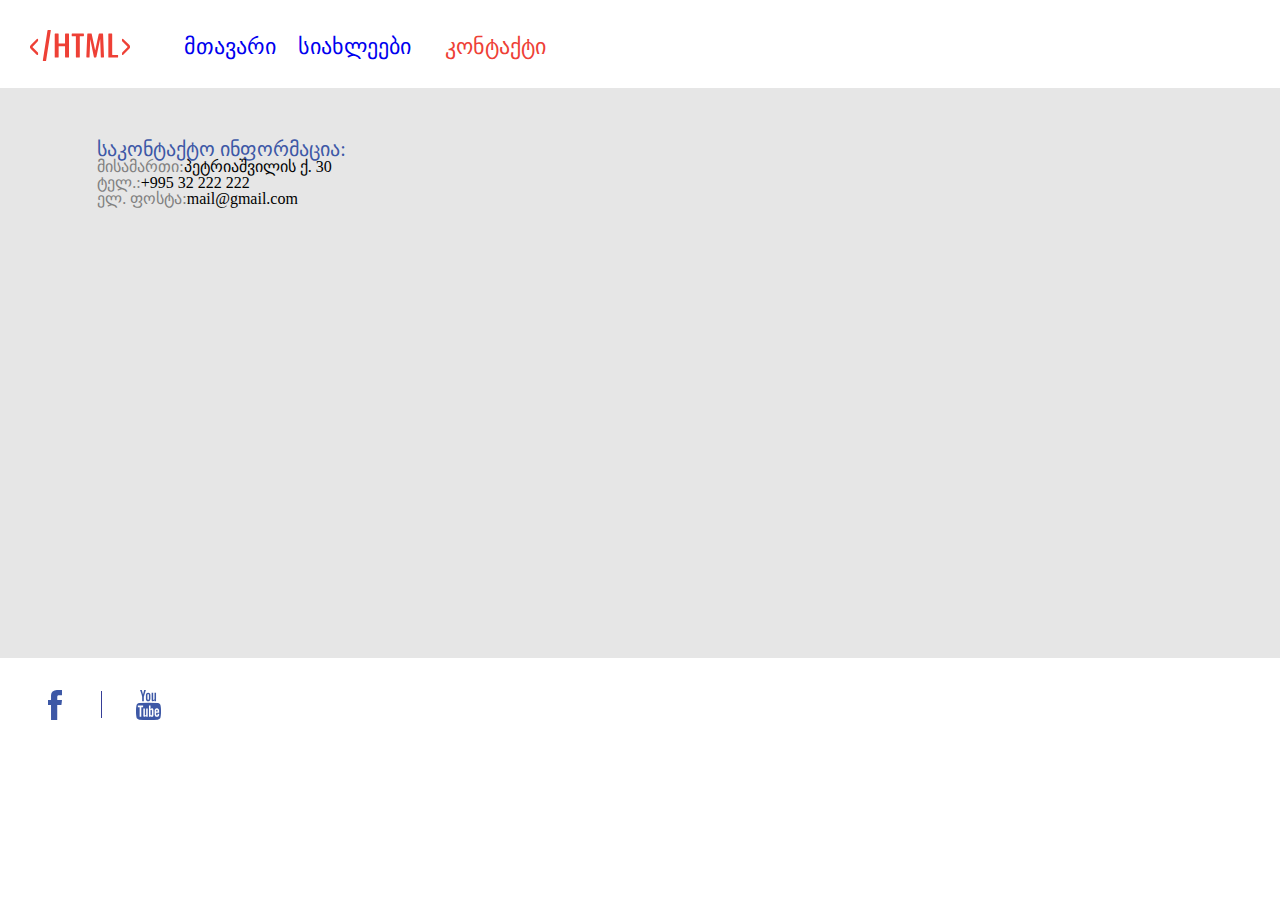
==== contact.html @ 8bf58740 "add whole page" ====
<!DOCTYPE html>
<html>
	<head>
		<title>Contact Us</title>
		<link rel="stylesheet" type="text/css" href="css/reset.css" />
		<link rel="stylesheet" type="text/css" href="css/style.css" />
	</head>
	<body>
		<header>
			<a class="contactlogo inlineblock middle" href="index.html"><img src="images/logo/logo.svg" alt="logo" /></a>
			<nav class="contactnavigation inlineblock middle">
				<ul>
					<li class="nav-li-main inlineblock" >
						<a class="nav-a" href="index.html">მთავარი</a>
					</li>
					<li class="nav-li-news inlineblock">
						<a class="nav-a" href="news.html">სიახლეები</a>
					</li>
					<li class="nav-li-contact inlineblock">
						<a class="nav-a active" href="contact">კონტაქტი</a>
					</li>
				</ul>			
		</header>
		<section class="contactsection">
			<div class="contact">
				<address>
					<ul><span class="info">საკონტაქტო ინფორმაცია:</span>
						<li>
							<span class="contactinfo">მისამართი:</span><span class="contactinfovalue">პეტრიაშვილის ქ. 30</span>
						</li>
						<li>
							<span class="contactinfo">ტელ.:</span><span class="contactinfovalue">+995 32 222 222</span>
						</li>
						<li>
							<span class="contactinfo">ელ. ფოსტა:</span><span class="contactinfovalue">mail@gmail.com</span>
						</li>
					</ul>
				</address>
			</div>
			<div class="map">
				<iframe src="https://www.google.com/maps/embed?pb=!1m18!1m12!1m3!1d2978.702109038411!2d44.77756971543561!3d41.705366079236256!2m3!1f0!2f0!3f0!3m2!1i1024!2i768!4f13.1!3m3!1m2!1s0x40440cce3132594f%3A0x10da8e267de58bf9!2s30%20Vasil%20Petriashvili%20Street%2C%20T&#39;bilisi!5e0!3m2!1sen!2sge!4v1622497925991!5m2!1sen!2sge" width="848.5" height="464.5" style="border:0;" allowfullscreen="" loading="lazy"></iframe>
			</div>
		</section>
		<footer>
			<a href="https://www.facebook.com/" target="_blank"><img src="images/icons/facebook.svg" alt="facebook" class="contactfacebook inlineblock middle" /></a>
			<div class="contactdivider inlineblock middle"></div>
			<a href="https://www.youtube.com/" target="_blank"><img class="contactyoutube inlineblock middle" src="images/icons/youtube.svg" alt="youtube" /></a>
		</footer>
	</body>
</html>
---- css/style.css ----
.inlineblock {
	display:  inline-block;
}
.middle {
	vertical-align: middle;
}
.logo {
	margin-left: 30px; 
	margin-top: 30px; 
	margin-right: 49.8px; 
	margin-bottom: 77.1px;
}
.navigation {
	margin-top: 30.8px; 
	margin-bottom: 76.9px;
}
.nav-li-main {
	margin-right: 18px;
}
.nav-li-news {
	margin-right: 30px;
}
.nav-a {
	text-decoration: none; 
	font-size: 22px;
}
.active {
	color: #EE4036;
}
.banner {
	margin-left: auto;
	margin-right: auto;
	margin-bottom: 117.6px; 
	width: 1170px; height: 460px; 
	display: block;
}
.hfeatured {
	margin-left: 98px; 
	margin-bottom: 29.8px; 
	font-size: 24px; c
	olor: #000000;
}
.responsive {
	width: 570px; 
	height: 225px; 
	background-color: #F2F2F2; 
	margin-left: 98px; 
	margin-right: 29px; 
}
.development {
	width: 570px; 
	height: 225px; 
	background-color: #F2F2F2; 
}
.hdiv1 {
	font-size: 22px; 
	color: #3D58A6; 
	padding-top: 11.1px; 
	padding-left: 20.8px;
}
.hdiv2 {
	font-size: 22px; 
	color: #3D58A6; 
	padding-top: 11.1px; 
	padding-left: 17.6px;
}
.imgdiv1 {
	padding-left: 38.8px; 
	margin-right: 61.2px; 
	margin-top: 12.7px; 
	padding-bottom: 41.7px;
}
.pdiv1 {
	font-size: 20px; 
	color: #333333; 
	width: 355px; 
	height: 143.29px;
}
.imgdiv2 {
	padding-left: 63.3px; 
	margin-top: 21.3px; 
	margin-right: 52.9px; 
	padding-bottom: 36.1px;
}
.pdiv2 {
	font-size: 20px; 
	color: #58595B; 
	width: 353.49px; 
	height: 156.78px;
}
.facebook {
	margin-left: 109.5px; 
	margin-top: 68.3px; 
	margin-right: 35.6px; 
	margin-bottom: 38.7px;
}
.divider {
	width: 1px; 
	height: 26.67px; 
	background-color: #363E97; 
	margin-top: 70px; 
	margin-right: 30.2px; 
	margin-bottom: 40.4px;
}
.youtube {
	margin-top: 68.3px; 
	margin-bottom: 38.7px;
}
.newslogo {
	margin-left: 30px; 
	margin-right: 49.8px; 
	margin-top: 30px; 
	margin-bottom: 39.4px;
}
.newsnavigation {
	margin-top: 30.8px; 
	margin-bottom: 40.1px;
}
.date {
	margin-left: 30px; 
	width: 56px; 
	height: 56px; 
	background-color: #3D58A6; 
	font-size: 48px;
	color: #FFFFFF; 
	padding-top: 4px; 
	padding-left: 4px;
}
.month {
	margin-left: 30px; 
	margin-top: 2px; 
	font-size: 22px; 
	margin-bottom: 17.5px; 
	color: #3D58A6;
}
.hnews1 {
	margin-left: 30px; 
	font-size: 20px;
}
.imgnews1 {
	margin-top: 17.5px; 
	margin-left: 30px; 
	display: inline-block; 
	vertical-align: top;
}
.pnews1 {
	display: inline-block; 
	vertical-align: top; 
	width: 929.02px; 
	height: 360px;
	font-size: 16px; 
	color: #000000;
	margin-left: 39px; 
	margin-top: 21px;
}
.date2 {
	width: 56px; 
	height: 56px; 
	background-color: #3D58A6; 
	color: #FFFFFF; 
	font-size: 48px;
	padding-top: 4px; 
	padding-left: 4px; 
	margin-left: 30px; 
	margin-top: 33.9px;
}
.month2 {
	margin-left: 30px; 
	color: #3D58A6; 
	font-size: 22px; 
	margin-top: 2px;
}
.hnews2 {
	margin-left: 30px; 
	margin-top: 17.5px; 
	font-size: 20px; 
	color: #000000;
}
.imgnews2 {
	margin-left: 30px; 
	margin-top: 17.5px; 
	margin-right: 39px;
	display: inline-block; 
	vertical-align: top;
}
.pnews2 {
	width: 929.02px; 
	height: 360px; 
	color: #000000; 
	font-size: 16px;
	display: inline-block; 
	vertical-align: top; 
	margin-top: 21px;
}
.date3 {
	width: 56px; 
	height: 56px; 
	background-color: #3D58A6; 
	color: #FFFFFF; 
	font-size: 48px;
	padding-top: 4px; 
	padding-left: 4px; 
	margin-left: 30px; 
	margin-top: 33.9px;
}
.month3 {
	margin-left: 30px; 
	color: #3D58A6; 
	font-size: 22px; 
	margin-top: 2px;
}
.hnews3 {
	margin-left: 30px; 
	margin-top: 17.5px; 
	font-size: 20px; 
	color: #000000;
}
.imgnews3 {
	margin-left: 30px; 
	margin-top: 17.5px; 
	margin-right: 39px;
	display: inline-block; 
	vertical-align: top;
}
.pnews3 {
	width: 929.02px; 
	height: 360px; 
	color: #000000; 
	font-size: 16px;
	display: inline-block; 
	vertical-align: top; 
	margin-top: 21px;
}
.newsfacebook {
	margin-left: 33.7px; 
	margin-bottom: 26.5px; 
	margin-right: 35.6px;
}
.newsdivider {
	width: 1px; 
	height: 26.67px; 
	background-color: #363E97; 
	margin-right: 30.2px; 
	margin-bottom: 28.1px;
}
.newsyoutube {
	margin-bottom: 26.5px;
}
.contactlogo {
	margin-left: 30px; 
	margin-top: 30px; 
	margin-right: 49.8px;
}
.contactnavigation {
	margin-top: 30.8px;
}
.contactsection {
	background-color: #E6E6E6; 
	height: 570px; 
	margin-top: 24.4px;
}
.contactfacebook{
	margin-left: 47.7px; 
	margin-bottom: 28.3px; 
	margin-right: 35.6px; 
	margin-top: 31.7px;
}
.contactdivider {
	width: 1px; 
	background-color: #363E97; 
	height: 26.67px; 
	margin-right: 30.2px;
	margin-bottom: 30px; 
	margin-top: 33.3px;
}
.contactyoutube {
	margin-top: 31.7px; 
	margin-bottom: 28.3px;
}
.contact {
	margin-left: 97.3px; 
	padding-top: 51.5px; 
	display: inline-block; 
	vertical-align: top;
	margin-right: 63.7px;
}
.info {
	color: #3D58A6; 
	font-size: 20px;
}
.contactinfo {
	color: #808080; 
	font-size: 16px;
}
.contactinfovalue {
	color: #000000; 
	font-size: 16px;
}
.map {
	display: inline-block;
	vertical-align: top; 
	padding-top: 39px;
}
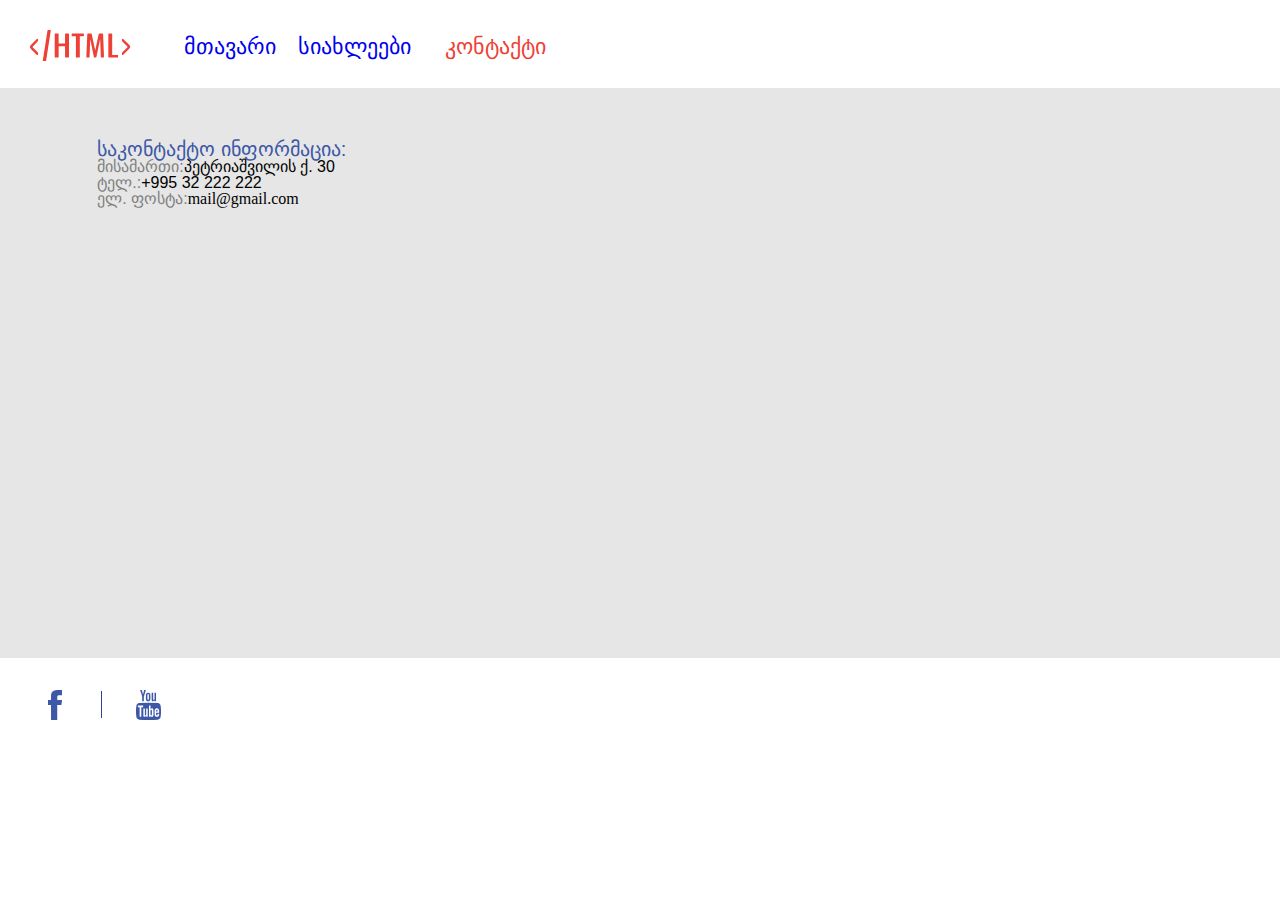
==== commit 69ac8593: "Add Final Cut" ====
--- a/contact.html
+++ b/contact.html
@@ -3,6 +3,11 @@
 	<head>
 		<title>Contact Us</title>
 		<link rel="stylesheet" type="text/css" href="css/reset.css" />
+		<meta charset="utf-8">
+		<link rel="stylesheet" href="https://cdn.web-fonts.ge/fonts/bpg-extrasquare-mtavruli/css/bpg-extrasquare-mtavruli.min.css">
+		<link rel="stylesheet" href="https://cdn.web-fonts.ge/fonts/ka-lortkipanidze/css/ka-lortkipanidze.min.css">
+		<link rel="stylesheet" href="https://cdn.web-fonts.ge/fonts/bpg-mikheil-stefane/css/bpg-mikheil-stefane.min.css">
+		<link rel="stylesheet" type="text/css" href="css/fonts.css" />
 		<link rel="stylesheet" type="text/css" href="css/style.css" />
 	</head>
 	<body>
@@ -24,15 +29,15 @@
 		<section class="contactsection">
 			<div class="contact">
 				<address>
-					<ul><span class="info">საკონტაქტო ინფორმაცია:</span>
+					<ul><span class="info infoabsoluturi">საკონტაქტო ინფორმაცია:</span>
 						<li>
-							<span class="contactinfo">მისამართი:</span><span class="contactinfovalue">პეტრიაშვილის ქ. 30</span>
+							<span class="contactinfo cabsoluturi">მისამართი:</span><span class="contactinfovalue cabsoluturi">პეტრიაშვილის ქ. 30</span>
 						</li>
 						<li>
-							<span class="contactinfo">ტელ.:</span><span class="contactinfovalue">+995 32 222 222</span>
+							<span class="contactinfo cabsoluturi">ტელ.:</span><span class="contactinfovalue cabsoluturi">+995 32 222 222</span>
 						</li>
 						<li>
-							<span class="contactinfo">ელ. ფოსტა:</span><span class="contactinfovalue">mail@gmail.com</span>
+							<span class="contactinfo cabsoluturi">ელ. ფოსტა:</span><span class="contactinfovalue">mail@gmail.com</span>
 						</li>
 					</ul>
 				</address>
--- a/css/fonts.css
+++ b/css/fonts.css
@@ -0,0 +1,22 @@
+@font-face {
+    font-family: 'ALK Rounded Nusx Med';
+    src: url('../fonts/alk-rounded-nusx-med-webfont.eot'); /* IE9 Compat Modes */
+    src: url('../fonts/alk-rounded-nusx-med-webfont.eot?#iefix') format('embedded-opentype'), /* IE6-IE8 */
+         url('../fonts/alk-rounded-nusx-med-webfont.woff2') format('woff2'), /* Super Modern Browsers */
+         url('../fonts/alk-rounded-nusx-med-webfont.woff') format('woff'), /* Pretty Modern Browsers */
+         url('../fonts/alk-rounded-nusx-med-webfont.ttf') format('truetype'), /* Safari, Android, iOS */
+         url('../fonts/alk-rounded-nusx-med-webfont.svg#alk_rounded_nusx_medregular') format('svg'); /* Legacy iOS */
+}
+@font-face {
+    font-family: 'Caveat';
+    src: url('../fonts/Caveat-Bold.eot');
+    src: url('../fonts/Caveat-Bold.eot?#iefix') format('embedded-opentype'),
+        url('../fonts/Caveat-Bold.woff2') format('woff2'),
+        url('../fonts/Caveat-Bold.woff') format('woff'),
+        url('../fonts/Caveat-Bold.ttf') format('truetype'),
+        url('../fonts/Caveat-Bold.svg#Caveat-Bold') format('svg');
+    font-weight: bold;
+    font-style: normal;
+    font-display: swap;
+}
+
--- a/css/style.css
+++ b/css/style.css
@@ -4,15 +4,41 @@
 .middle {
 	vertical-align: middle;
 }
+.kartuli-relatiuri {
+	font-family: 'ALK Rounded Nusx Med';
+}
+.pabsoluturi {
+	font-family: "BPG Irubaqidze", sans-serif;
+}
+.infoabsoluturi {
+	font-family: "KA_LORTKIPANIDZE", sans-serif;
+}
+.cabsoluturi {
+	font-family: "BPG Mikheil Stefane", sans-serif;
+}
+.mhabsoluturi {
+	font-family: 'Sigmar One', cursive;
+}
+.blockp {
+	font-family: 'Sigmar One', cursive;
+}
+.dhrelatiuri {
+	font-family: 'Caveat';
+}
 .logo {
-	margin-left: 30px; 
+	/*margin-left: 30px; 
 	margin-top: 30px; 
 	margin-right: 49.8px; 
-	margin-bottom: 77.1px;
+	margin-bottom: 77.1px;*/
+
+	margin: 30px 49.8px 77.1px 30px;
+
 }
 .navigation {
-	margin-top: 30.8px; 
-	margin-bottom: 76.9px;
+	/*margin-top: 30.8px; 
+	margin-bottom: 76.9px;*/
+
+	margin: 30.8px 0px 76.9px 0px;
 }
 .nav-li-main {
 	margin-right: 18px;
@@ -21,8 +47,8 @@
 	margin-right: 30px;
 }
 .nav-a {
-	text-decoration: none; 
 	font-size: 22px;
+	font-family: "BPG ExtraSquare Mtavruli", sans-serif; 
 }
 .active {
 	color: #EE4036;
@@ -31,21 +57,22 @@
 	margin-left: auto;
 	margin-right: auto;
 	margin-bottom: 117.6px; 
-	width: 1170px; height: 460px; 
+	width: 1170px; 
+	height: 460px; 
 	display: block;
 }
 .hfeatured {
 	margin-left: 98px; 
 	margin-bottom: 29.8px; 
-	font-size: 24px; c
-	olor: #000000;
+	font-size: 24px; 
+	color: #000000;
 }
 .responsive {
 	width: 570px; 
 	height: 225px; 
 	background-color: #F2F2F2; 
 	margin-left: 98px; 
-	margin-right: 29px; 
+	margin-right: 29px;
 }
 .development {
 	width: 570px; 
